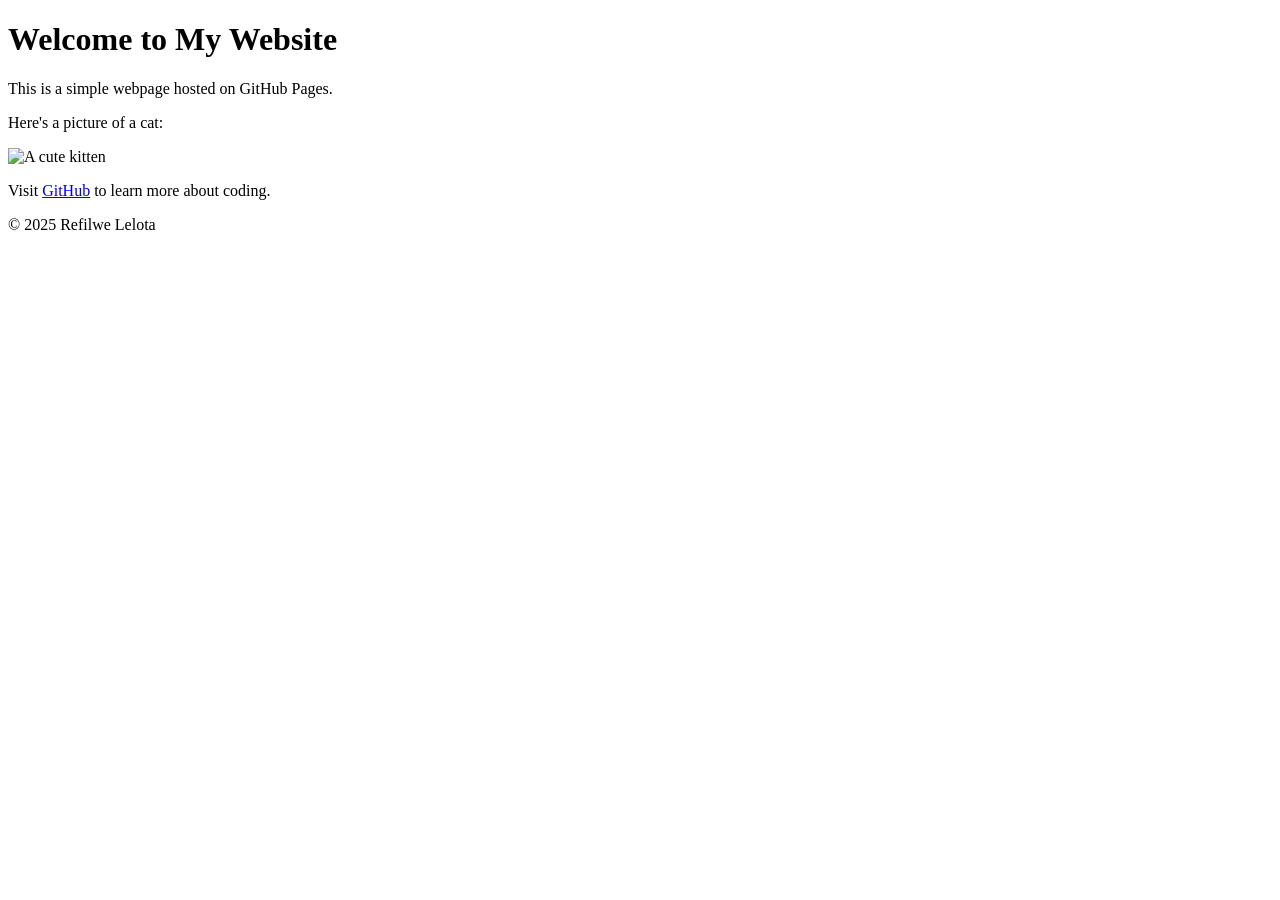
==== index.html @ d7c549a1 "Add files via upload" ====
<!DOCTYPE html>

<html lang="en">                             

<head>
   
    <meta charset="UTF-8">
    
    <meta name="viewport" content="width=device-width, initial-scale=1.0">
    
    <title>My First GitHub Page</title>

</head>

<body>
    <header>

       <h1>Welcome to My Website</h1>

    </header>


    <main>
        <p>This is a simple webpage hosted on GitHub Pages.</p>
        
        <p>Here's a picture of a cat:</p>
        
        <img src="https://placekitten.com/200/300" alt="A cute kitten">


        <p>Visit <a href="https://github.com">GitHub</a> to learn more about coding.</a></p>
    
    </main>


    <footer>
       
        <p>&copy; 2025 Refilwe Lelota</p>
   
    </footer>

</body>

</html>
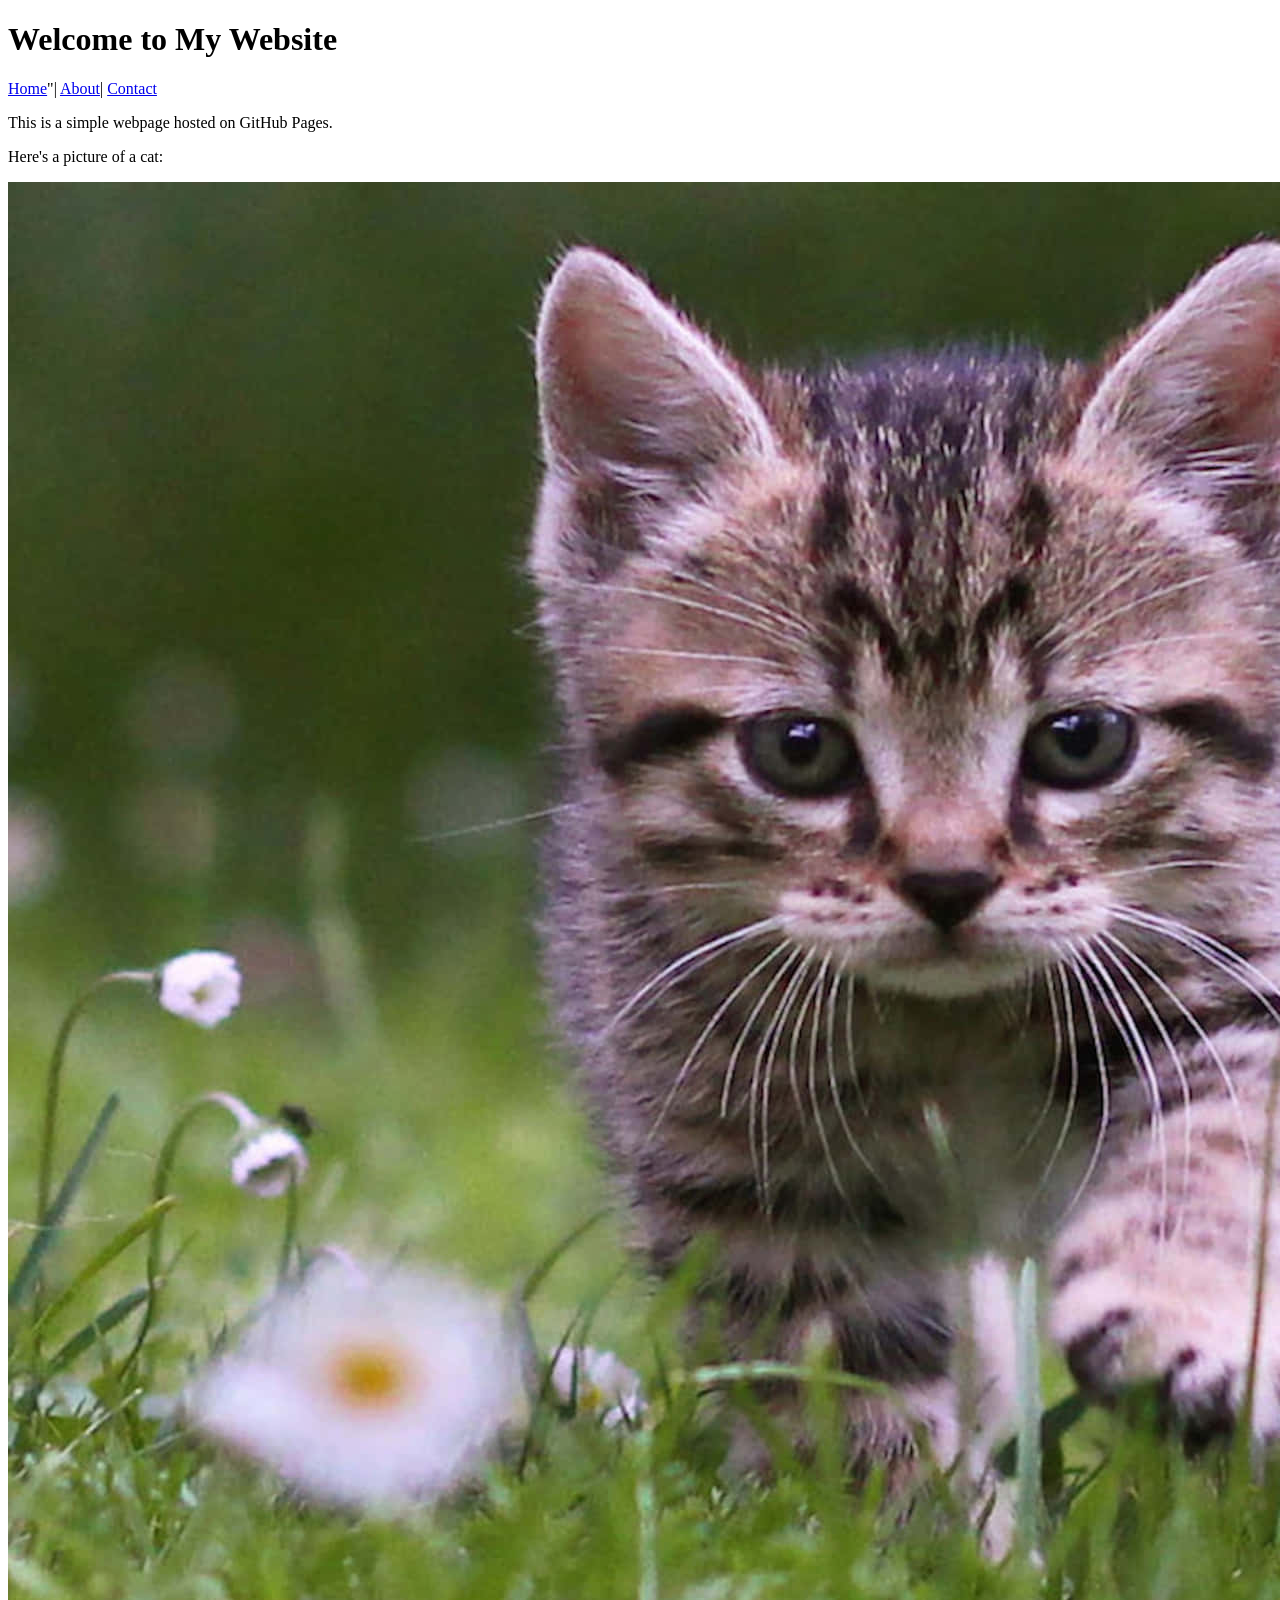
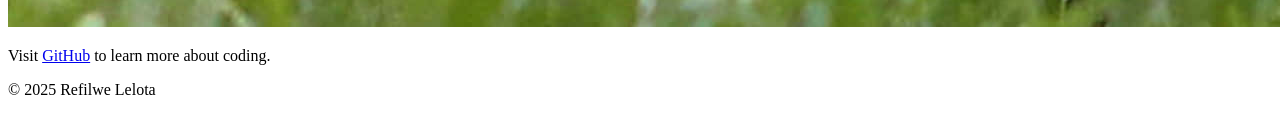
==== commit 1e40f800: "Add files via upload" ====
--- a/index.html
+++ b/index.html
@@ -17,6 +17,16 @@
 
        <h1>Welcome to My Website</h1>
 
+    </nav>
+
+    <a href="index.html">Home</a>"|
+
+    <a href="about.html">About</a>|
+
+    <a href="contact.html">Contact</a>
+
+</nav>
+
     </header>
 
 
@@ -25,7 +35,7 @@
         
         <p>Here's a picture of a cat:</p>
         
-        <img src="https://placekitten.com/200/300" alt="A cute kitten">
+        <img src="cute kitten.jpg" alt="A cute kitten">
 
 
         <p>Visit <a href="https://github.com">GitHub</a> to learn more about coding.</a></p>
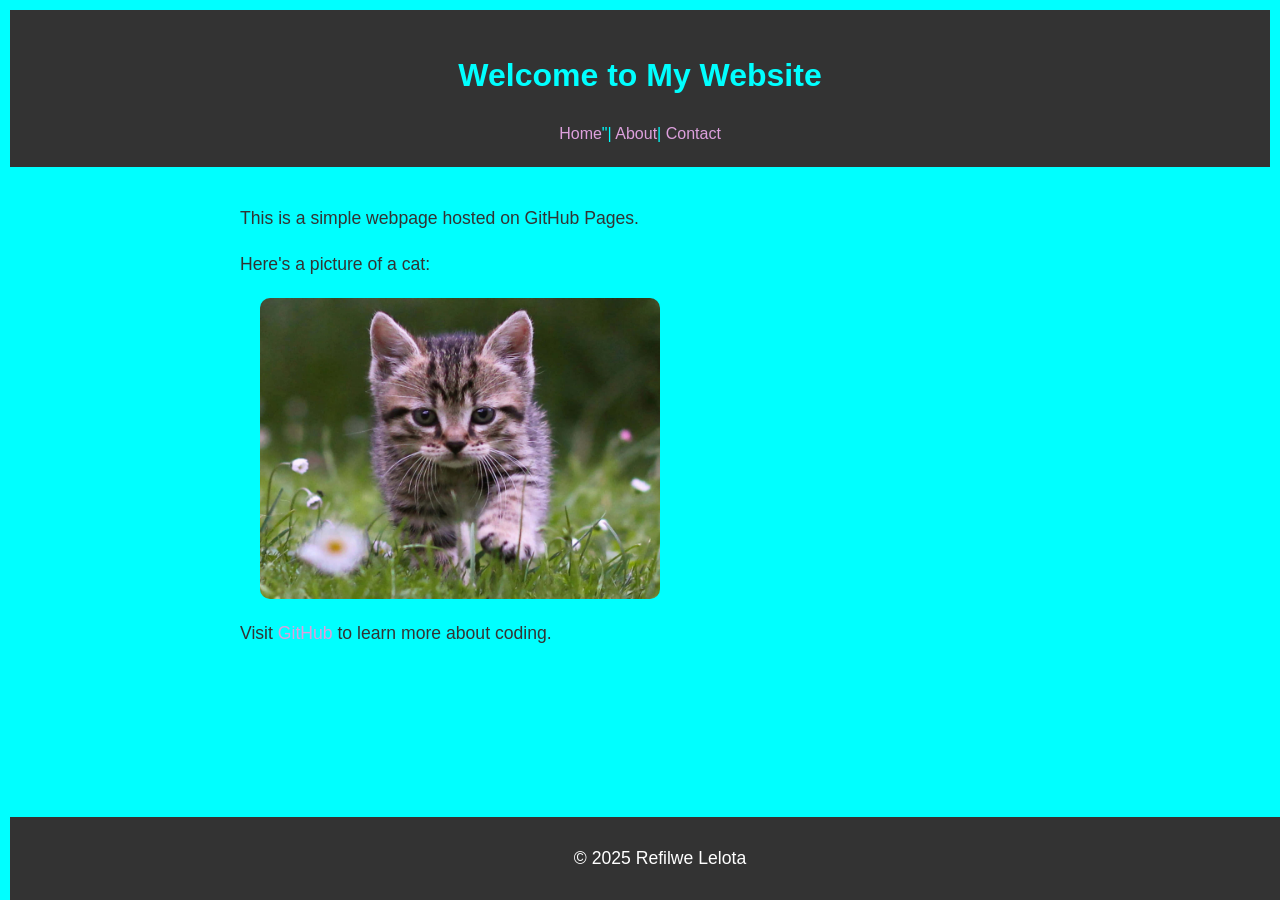
==== commit c7bafd60: "Update index.html" ====
--- a/index.html
+++ b/index.html
@@ -9,6 +9,8 @@
     <meta name="viewport" content="width=device-width, initial-scale=1.0">
     
     <title>My First GitHub Page</title>
+
+   <link rel="stylesheet" href="styles.css">
 
 </head>
 
@@ -38,7 +40,7 @@
         <img src="cute kitten.jpg" alt="A cute kitten">
 
 
-        <p>Visit <a href="https://github.com">GitHub</a> to learn more about coding.</a></p>
+        <p>Visit <a href="https://github.com/bida25-096/My-git-hub-Page1.git">GitHub</a> to learn more about coding.</a></p>
     
     </main>
 
@@ -51,4 +53,6 @@
 
 </body>
 
-</html>+
+</html>
+
--- a/styles.css
+++ b/styles.css
@@ -0,0 +1,132 @@
+body {
+
+    font-family: Arial, Helvetica, sans-serif;
+
+    color: #333333;
+
+    background-color: cyan; 
+
+    margin: 5px;
+
+    padding: 5px;
+
+    line-height: 1.6;
+
+}
+
+header {
+
+    background-color: #333333;
+
+    color: aqua;
+
+    padding: 20px;
+
+    text-align: center;
+
+}
+
+
+header h1 {
+
+    margin: 20px;
+
+}
+
+
+nav a {
+
+    color: aliceblue;
+
+    text-decoration: none;
+
+    margin: 5px;
+
+}
+
+
+nav a:hover {
+
+    text-decoration: underline;
+
+}
+
+main {
+
+    padding: 20px;
+
+    max-width: 800px;
+
+    margin: 0 auto;
+
+}
+
+
+main img {
+
+    max-width: 50%;
+
+    height: auto;
+
+    display: block;
+
+    margin: 20px;
+
+}
+
+footer {
+
+    background-color: #333333;
+
+    color: white;
+
+    text-align: center;
+
+    padding: 10px;
+
+    position: fixed;
+
+    bottom: 0;
+
+    width: 100%;
+
+}
+
+p {
+
+    font-size: 1.1em;
+
+}
+
+
+a {
+
+    color: plum;
+
+    text-decoration: none;
+
+}
+
+
+a :hover {
+
+    text-decoration: underline;
+
+}
+
+img {
+
+    border: cadetblue;
+
+    border-radius: 10px;
+
+}
+
+main a[href ="mailto:"] {
+
+    color: darkblue;
+
+    font-weight: bold;
+
+}
+
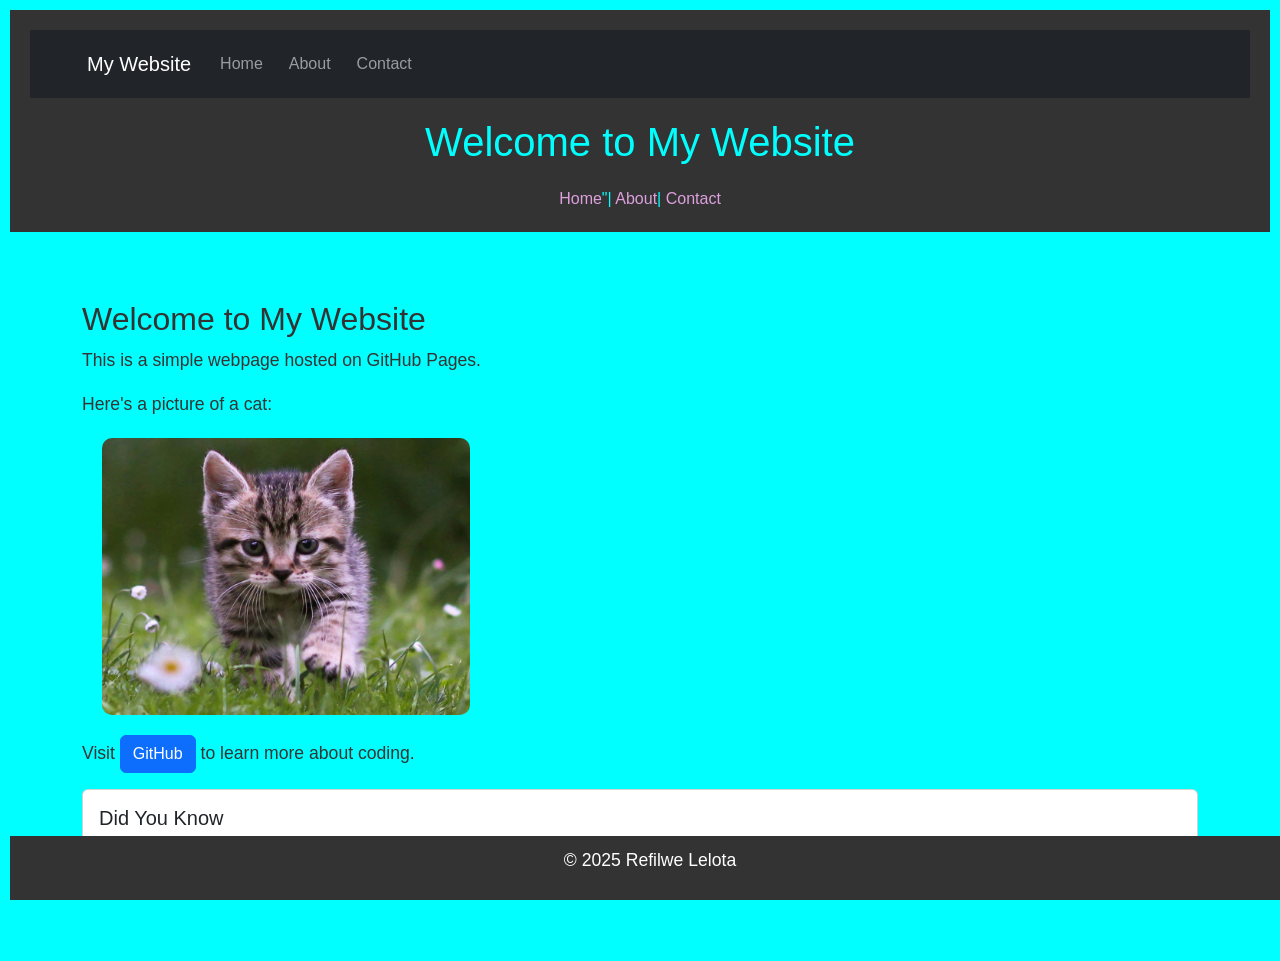
==== commit 1392a0f5: "Update index.html" ====
--- a/index.html
+++ b/index.html
@@ -10,12 +10,58 @@
     
     <title>My First GitHub Page</title>
 
+   <!--Bootstrap CSS-->
+
+     <link href="https://cdn.jsdelivr.net/npm/bootstrap@5.3.0/dist/css/bootstrap.min.css" rel="stylesheet">
+
    <link rel="stylesheet" href="styles.css">
 
 </head>
 
 <body>
     <header>
+
+        <nav class="navbar navbar-expand-lg navbar-dark bg-dark">
+
+          <div class="container">
+
+            <a class="navbar-brand" href="index.html">My Website</a>
+
+            <button class="navbar-toggler" type="button" data-bs-toggle="collapse" data-bs-target="#navbarNav">
+
+                <span class="navbar-toggler-icon"></span>
+
+              </button>
+
+              <div class="collapse navbar-collapse" id="navbarNav">
+
+                <ul class="navbar-nav">
+
+                   <li class="nav-item">
+
+                      <a class="nav-link" href="index.html">Home</a>
+
+                   </li>
+
+                   <li class="nav-item">
+
+                       <a class="nav-link" href="about.html">About</a>
+
+                   </li>
+
+                   <li class="nav-item">
+
+                    <a class="nav-link" href="contact.html">Contact</a>
+
+                   </li>
+
+                 </ul>
+
+               </div>
+
+             </div>
+
+           </nav>
 
        <h1>Welcome to My Website</h1>
 
@@ -32,7 +78,14 @@
     </header>
 
 
-    <main>
+    <main class="container my-5">
+
+       <div class="row">
+
+        <div class="col-md-8">
+
+            <h2>Welcome to My Website</h2>
+           
         <p>This is a simple webpage hosted on GitHub Pages.</p>
         
         <p>Here's a picture of a cat:</p>
@@ -40,7 +93,27 @@
         <img src="cute kitten.jpg" alt="A cute kitten">
 
 
-        <p>Visit <a href="https://github.com/bida25-096/My-git-hub-Page1.git">GitHub</a> to learn more about coding.</a></p>
+        <p class="mt-3">Visit <a href="https://github.com/bida25-096/My-git-hub-Page1.git" class="btn btn-primary">GitHub</a> to learn more about coding.</a></p>
+
+           </div>
+
+        </div class="col-md-4">
+
+           <div class="card">
+
+             <div class="card-body">
+
+                <h5 class="card-title">Did You Know</h5>
+
+                <p class="card-text">GitHub Pages is a free service to host static websites directly from your GitHub repository.</p>
+
+            </div>
+
+           </div>
+
+         </div>
+
+       </div>
     
     </main>
 
@@ -51,8 +124,15 @@
    
     </footer>
 
+   <!-- Bootstrap JS and dependencies -->
+
+ <script src="https://cdn.jsdelivr.net/npm/@popperjs/core@2.11.6/dist/umd/popper.min.js"></script>
+
+ <script src="https://cdn.jsdelivr.net/npm/bootstrap@5.3.0/dist/js/bootstrap.min.js"></script>
+
 </body>
 
 
 </html>
 
+
